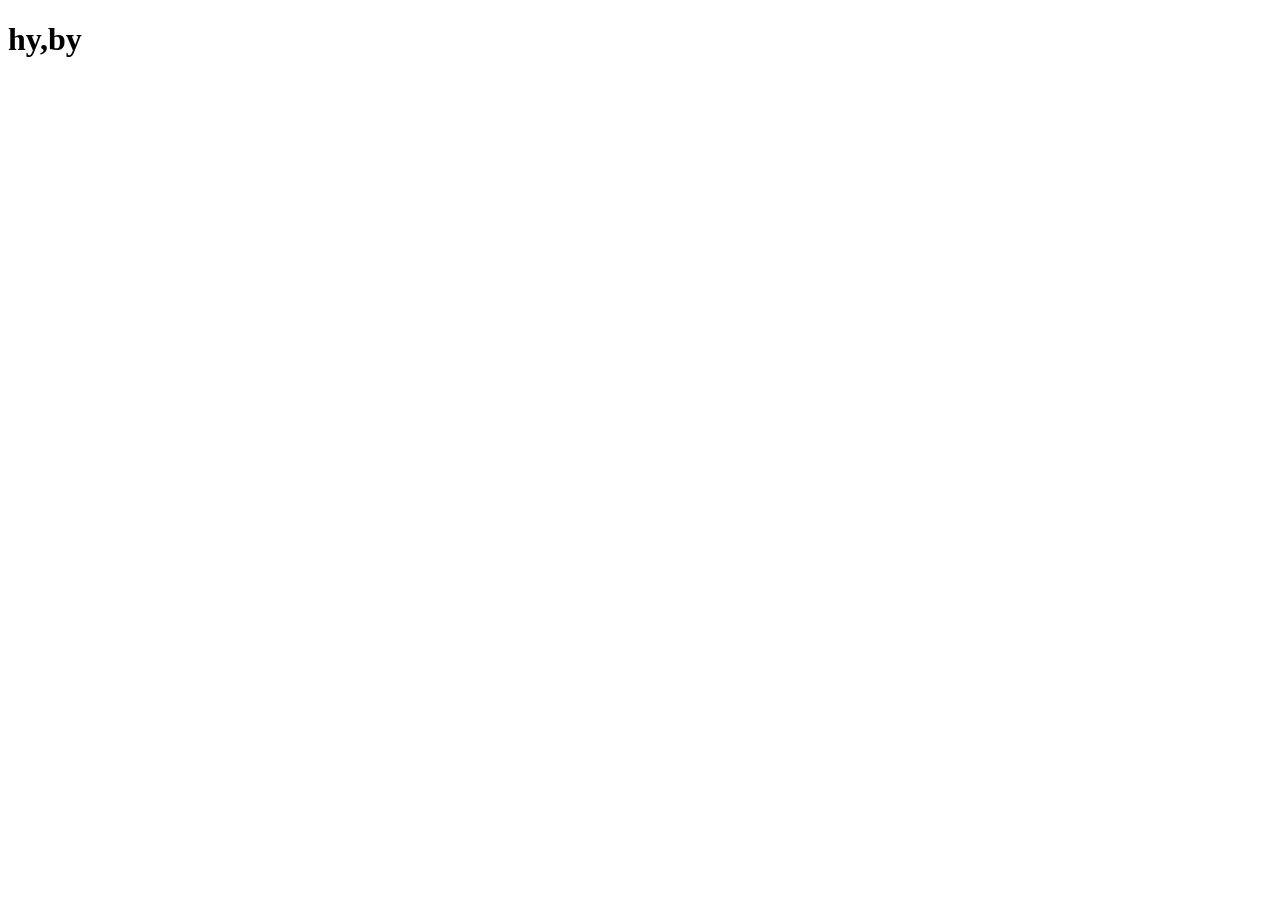
==== public/index.html @ cbb918ee "Added first instance of site and deploy.yml" ====
<!DOCTYPE html>
<html lang="en">
<head>
    <meta charset="UTF-8">
    <meta name="viewport" content="width=device-width, initial-scale=1.0">
    <title>Personal Site</title>
</head>
<body>
    <h1>hy,by</h1>
</body>
</html>
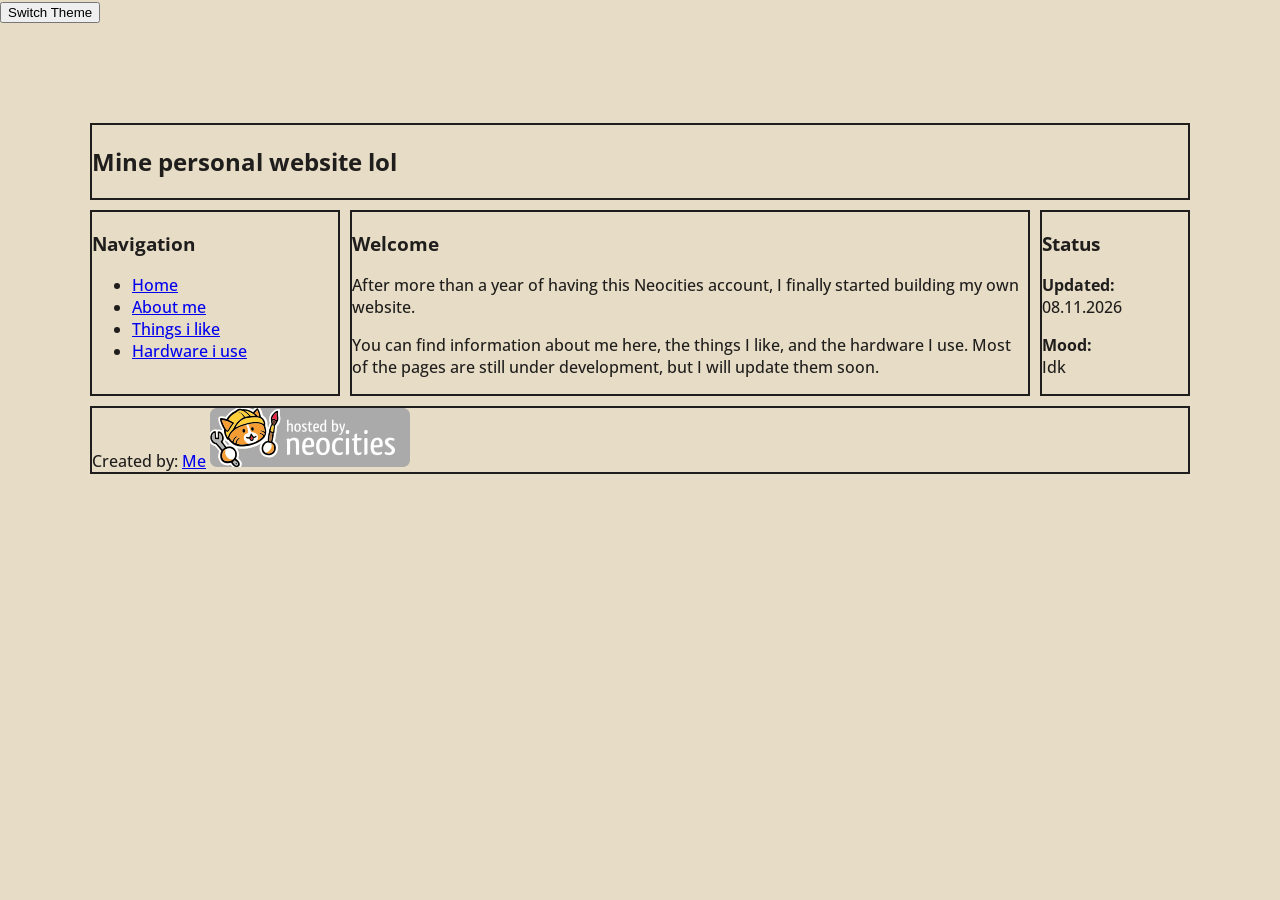
==== commit 7236277a: "added more html, about, like and hardware html sites, added theme switcher, js and css" ====
--- a/public/index.html
+++ b/public/index.html
@@ -1,11 +1,59 @@
 <!DOCTYPE html>
-<html lang="en">
+<html lang="pl">
 <head>
     <meta charset="UTF-8">
     <meta name="viewport" content="width=device-width, initial-scale=1.0">
     <title>Personal Site</title>
+    <link rel="stylesheet" href="style.css">
+    <script>
+        const savedTheme = localStorage.getItem('theme');
+
+        if (savedTheme === 'dark') {
+        document.documentElement.setAttribute('data-theme', 'dark');
+        } else {
+        document.documentElement.setAttribute('data-theme', 'light');
+        }
+    </script>
 </head>
 <body>
-    <h1>hy,by</h1>
+    
+    <button id="themeToggle" aria-label="Toggle dark mode">
+        Switch Theme
+    </button>
+
+    <section class="box">
+
+        <header><h1>Mine personal website lol</h1></header>
+
+        <nav>
+            <h3>Navigation</h3>
+            <ul>
+                <li><a href="index.html">Home</a></li>
+                <li><a href="about.html">About me</a></li>
+                <li><a href="like.html">Things i like</a></li>
+                <li><a href="hardware.html">Hardware i use</a></li>
+            </ul>
+        </nav>
+
+        <main>
+            <h3>Welcome</h3>
+            <p>After more than a year of having this Neocities account, I finally started building my own website.</p>
+            <p>You can find information about me here, the things I like, and the hardware I use. Most of the pages are still under development, but I will update them soon.</p>
+        </main>
+
+        <aside>
+            <h3>Status</h3>
+            <p><Strong>Updated:</Strong><br>08.11.2026</p>
+            <p><strong>Mood:</strong><br>Idk</p>
+        </aside>
+
+        <footer>
+            <span>Created by: <a href="about.html">Me</a></span>
+            <a href="https://neocities.org/"><img src="media/neocities.png" alt="hosted by neocities"></a>
+        </footer>
+
+    </section>
+
+    <script src="scripts/themeToggle.js" defer></script>
 </body>
 </html>
--- a/public/style.css
+++ b/public/style.css
@@ -0,0 +1,85 @@
+@import url('https://fonts.googleapis.com/css2?family=Open+Sans:ital,wght@0,300..800;1,300..800&display=swap');
+
+:root {
+    color-scheme: dark light;
+}
+
+[data-theme="light"] {
+    --bg-color: #e7dcc5;
+    --text-color: #1f1e1d;
+}
+
+[data-theme="dark"] {
+    --bg-color: #1f1e1d;
+    --text-color: #e7dcc5;
+}
+
+body {
+    background-color: var(--bg-color);
+    color: var(--text-color);
+    margin: 0;
+    padding: 0;
+    box-sizing: border-box;
+
+    font-family: "Open Sans", sans-serif;
+    font-optical-sizing: auto;
+    font-weight: 500;
+    font-style: normal;
+    font-variation-settings: "wdth" 100;
+}
+
+
+.box {
+    max-width: 1100px;
+    margin: 100px auto;
+    display: grid;
+    gap: 10px;
+    grid-template-rows: max-content max-content max-content;
+    grid-template-columns: 250px minmax(0, 1fr) 150px;
+
+    grid-template-areas: 
+        "header header header"
+        "nav    main   aside"
+        "footer footer footer";
+
+}
+
+header,nav,main,aside,footer {
+    border: var(--text-color) 2px solid;
+}
+
+header {
+    grid-area: header;
+}
+
+nav {
+    grid-area: nav;
+}
+
+main {
+    grid-area: main;
+}
+
+aside {
+    grid-area: aside;
+}
+
+footer {
+    grid-area: footer;
+}
+
+@media (max-width: 767px) {
+    .box {
+        grid-template-columns: 1fr;
+        grid-template-areas: 
+            "header"
+            "nav"
+            "main"
+            "aside"
+            "footer";
+    }
+
+    nav {
+        width: auto;
+    }
+}
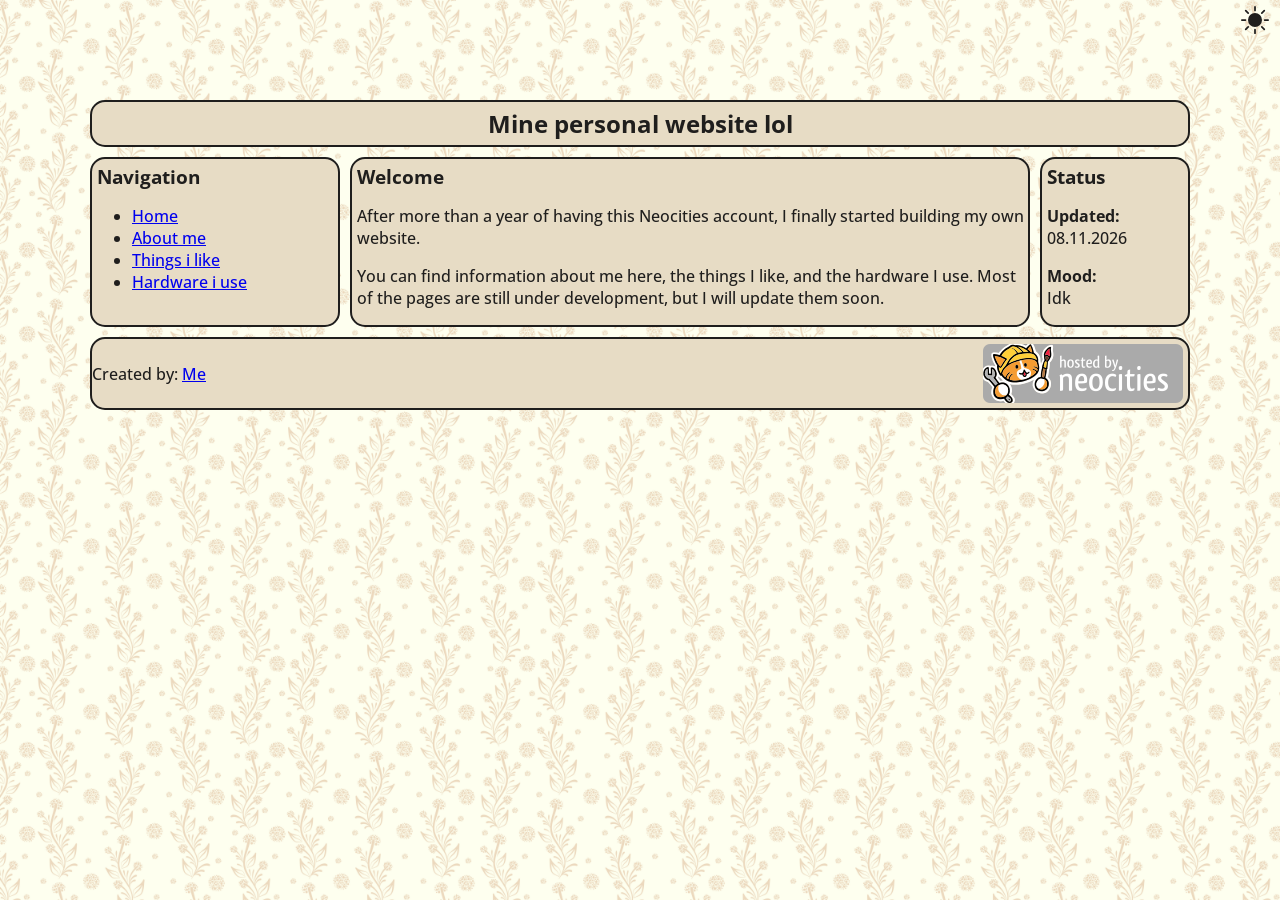
==== commit 99d629b1: "better css lol" ====
--- a/public/index.html
+++ b/public/index.html
@@ -4,21 +4,22 @@
     <meta charset="UTF-8">
     <meta name="viewport" content="width=device-width, initial-scale=1.0">
     <title>Personal Site</title>
-    <link rel="stylesheet" href="style.css">
     <script>
         const savedTheme = localStorage.getItem('theme');
-
         if (savedTheme === 'dark') {
-        document.documentElement.setAttribute('data-theme', 'dark');
+            document.documentElement.setAttribute('data-theme', 'dark');
         } else {
-        document.documentElement.setAttribute('data-theme', 'light');
+            document.documentElement.setAttribute('data-theme', 'light');
         }
     </script>
+    <link rel="stylesheet" href="style.css">
 </head>
 <body>
     
     <button id="themeToggle" aria-label="Toggle dark mode">
-        Switch Theme
+        <svg xmlns="http://www.w3.org/2000/svg" width="16" height="16" fill="currentColor" class="bi bi-brightness-high-fill" viewBox="0 0 16 16">
+            <path d="M12 8a4 4 0 1 1-8 0 4 4 0 0 1 8 0M8 0a.5.5 0 0 1 .5.5v2a.5.5 0 0 1-1 0v-2A.5.5 0 0 1 8 0m0 13a.5.5 0 0 1 .5.5v2a.5.5 0 0 1-1 0v-2A.5.5 0 0 1 8 13m8-5a.5.5 0 0 1-.5.5h-2a.5.5 0 0 1 0-1h2a.5.5 0 0 1 .5.5M3 8a.5.5 0 0 1-.5.5h-2a.5.5 0 0 1 0-1h2A.5.5 0 0 1 3 8m10.657-5.657a.5.5 0 0 1 0 .707l-1.414 1.415a.5.5 0 1 1-.707-.708l1.414-1.414a.5.5 0 0 1 .707 0m-9.193 9.193a.5.5 0 0 1 0 .707L3.05 13.657a.5.5 0 0 1-.707-.707l1.414-1.414a.5.5 0 0 1 .707 0m9.193 2.121a.5.5 0 0 1-.707 0l-1.414-1.414a.5.5 0 0 1 .707-.707l1.414 1.414a.5.5 0 0 1 0 .707M4.464 4.465a.5.5 0 0 1-.707 0L2.343 3.05a.5.5 0 1 1 .707-.707l1.414 1.414a.5.5 0 0 1 0 .708"/>
+        </svg>
     </button>
 
     <section class="box">
--- a/public/style.css
+++ b/public/style.css
@@ -1,21 +1,26 @@
 @import url('https://fonts.googleapis.com/css2?family=Open+Sans:ital,wght@0,300..800;1,300..800&display=swap');
 
 :root {
-    color-scheme: dark light;
+    color-scheme: light dark;
 }
 
 [data-theme="light"] {
     --bg-color: #e7dcc5;
     --text-color: #1f1e1d;
+    --bg-wall : url("media/light.png");
 }
 
 [data-theme="dark"] {
     --bg-color: #1f1e1d;
     --text-color: #e7dcc5;
+    --bg-wall : url("media/dark.png");
 }
 
 body {
     background-color: var(--bg-color);
+    background-image: var(--bg-wall);
+    background-repeat: repeat;
+      background-size: 500px auto;
     color: var(--text-color);
     margin: 0;
     padding: 0;
@@ -44,11 +49,30 @@
 
 }
 
-header,nav,main,aside,footer {
+#themeToggle {
+    position: fixed;
+    right: 5px;
+    top: 5px;
+    background-color: rgba(0, 0, 0, 0.0);
+    border: none;
+    cursor: pointer;
+}
+
+#themeToggle svg {
+  fill: var(--text-color);
+  width: 28px;
+  height: 28px;
+}
+
+
+header, nav, main, aside, footer {
+    background-color: var(--bg-color);
     border: var(--text-color) 2px solid;
+    border-radius: 15px;
 }
 
 header {
+    text-align: center;
     grid-area: header;
 }
 
@@ -66,7 +90,29 @@
 
 footer {
     grid-area: footer;
+    display: flex;
+    align-items: center;
+    justify-content: space-between;
 }
+
+img {
+    margin: 5px;
+}
+
+h1, h3 {
+    margin: 5px;
+}
+
+p {
+    margin-left: 5px;
+}
+
+a,button {
+    display: inline-flex;
+    align-items: center;
+    justify-content: center;
+}
+
 
 @media (max-width: 767px) {
     .box {
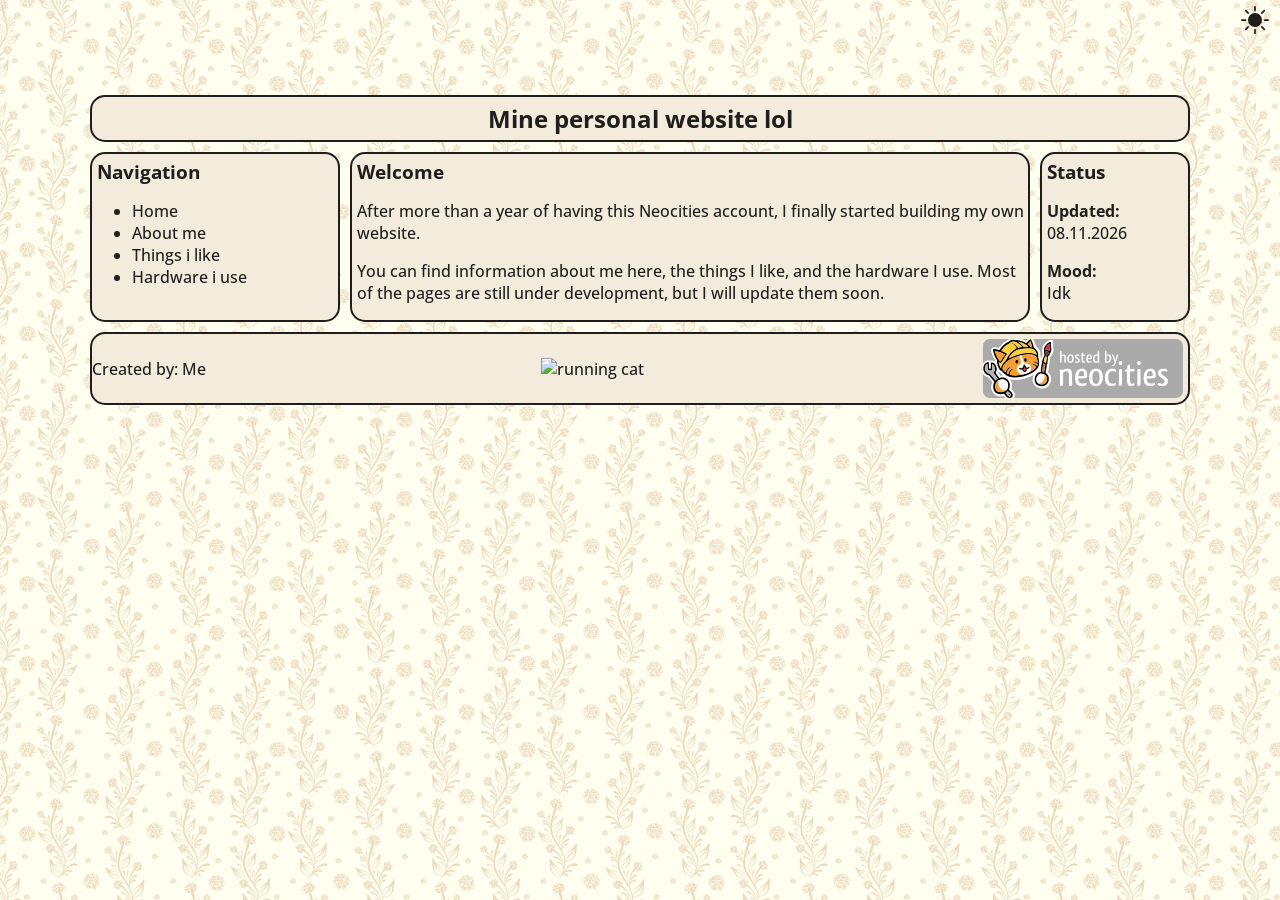
==== commit 17bc531b: "added cute running cat on footer (funy)" ====
--- a/public/index.html
+++ b/public/index.html
@@ -50,6 +50,7 @@
 
         <footer>
             <span>Created by: <a href="about.html">Me</a></span>
+            <img src="https://pixelsafari.neocities.org/dividers/animal/cat2.gif" alt="running cat">
             <a href="https://neocities.org/"><img src="media/neocities.png" alt="hosted by neocities"></a>
         </footer>
 
--- a/public/style.css
+++ b/public/style.css
@@ -5,14 +5,14 @@
 }
 
 [data-theme="light"] {
-    --bg-color: #e7dcc5;
+    --bg-color: #f3ecdc;
     --text-color: #1f1e1d;
     --bg-wall : url("media/light.png");
 }
 
 [data-theme="dark"] {
     --bg-color: #1f1e1d;
-    --text-color: #e7dcc5;
+    --text-color: #f3ecdc;
     --bg-wall : url("media/dark.png");
 }
 
@@ -36,7 +36,7 @@
 
 .box {
     max-width: 1100px;
-    margin: 100px auto;
+    margin: 95px auto;
     display: grid;
     gap: 10px;
     grid-template-rows: max-content max-content max-content;
@@ -107,6 +107,11 @@
     margin-left: 5px;
 }
 
+a {
+    text-decoration: none;
+    color: var(--text-color);
+}
+
 a,button {
     display: inline-flex;
     align-items: center;
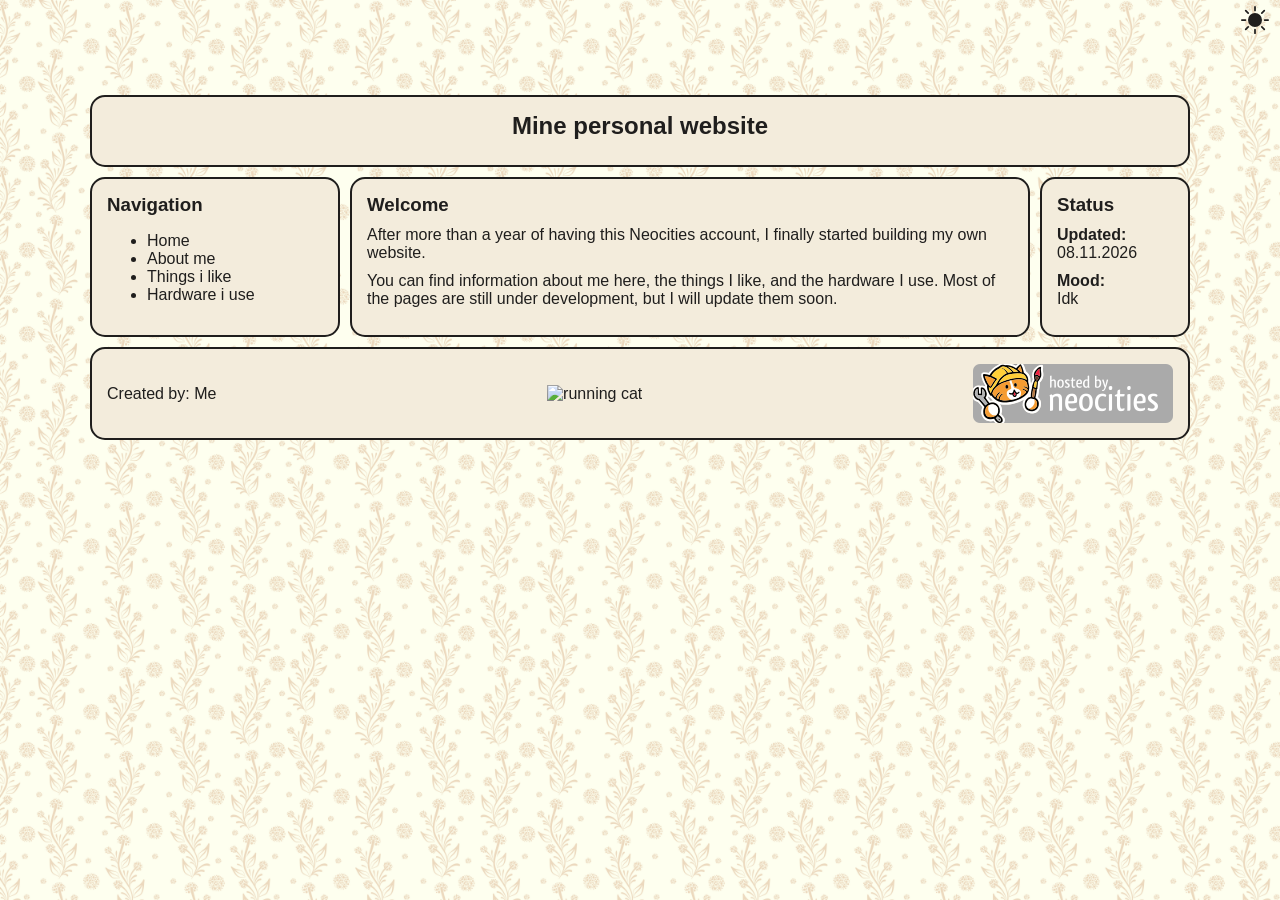
==== commit 16ccf525: "fixed mobile view" ====
--- a/public/index.html
+++ b/public/index.html
@@ -24,7 +24,7 @@
 
     <section class="box">
 
-        <header><h1>Mine personal website lol</h1></header>
+        <header><h1>Mine personal website</h1></header>
 
         <nav>
             <h3>Navigation</h3>
--- a/public/style.css
+++ b/public/style.css
@@ -1,4 +1,4 @@
-@import url('https://fonts.googleapis.com/css2?family=Open+Sans:ital,wght@0,300..800;1,300..800&display=swap');
+@import url('https://googleapis.com');
 
 :root {
     color-scheme: light dark;
@@ -7,24 +7,27 @@
 [data-theme="light"] {
     --bg-color: #f3ecdc;
     --text-color: #1f1e1d;
-    --bg-wall : url("media/light.png");
+    --bg-wall: url("media/light.png");
 }
 
 [data-theme="dark"] {
     --bg-color: #1f1e1d;
     --text-color: #f3ecdc;
-    --bg-wall : url("media/dark.png");
+    --bg-wall: url("media/dark.png");
+}
+
+*, *::before, *::after {
+    box-sizing: border-box;
 }
 
 body {
     background-color: var(--bg-color);
     background-image: var(--bg-wall);
     background-repeat: repeat;
-      background-size: 500px auto;
+    background-size: 500px auto;
     color: var(--text-color);
     margin: 0;
     padding: 0;
-    box-sizing: border-box;
 
     font-family: "Open Sans", sans-serif;
     font-optical-sizing: auto;
@@ -33,42 +36,40 @@
     font-variation-settings: "wdth" 100;
 }
 
-
 .box {
     max-width: 1100px;
     margin: 95px auto;
     display: grid;
     gap: 10px;
-    grid-template-rows: max-content max-content max-content;
+    grid-template-rows: repeat(3, max-content);
     grid-template-columns: 250px minmax(0, 1fr) 150px;
-
     grid-template-areas: 
         "header header header"
         "nav    main   aside"
         "footer footer footer";
-
 }
 
 #themeToggle {
     position: fixed;
     right: 5px;
     top: 5px;
-    background-color: rgba(0, 0, 0, 0.0);
+    background-color: transparent;
     border: none;
     cursor: pointer;
+    z-index: 1000;
 }
 
 #themeToggle svg {
-  fill: var(--text-color);
-  width: 28px;
-  height: 28px;
+    fill: var(--text-color);
+    width: 28px;
+    height: 28px;
 }
-
 
 header, nav, main, aside, footer {
     background-color: var(--bg-color);
     border: var(--text-color) 2px solid;
     border-radius: 15px;
+    padding: 15px;
 }
 
 header {
@@ -89,22 +90,25 @@
 }
 
 footer {
-    grid-area: footer;
     display: flex;
     align-items: center;
     justify-content: space-between;
+    gap: 10px;
+    grid-area: footer;
 }
 
 img {
-    margin: 5px;
+    max-width: 100%;
+    height: auto;
+    object-fit: contain;
 }
 
-h1, h3 {
-    margin: 5px;
+h1, h3, p {
+    margin: 0 0 10px 0;
 }
 
-p {
-    margin-left: 5px;
+p:last-child {
+    margin-bottom: 0;
 }
 
 a {
@@ -112,25 +116,49 @@
     color: var(--text-color);
 }
 
-a,button {
+a, button {
     display: inline-flex;
     align-items: center;
     justify-content: center;
 }
 
-
 @media (max-width: 767px) {
     .box {
-        grid-template-columns: 1fr;
-        grid-template-areas: 
-            "header"
-            "nav"
-            "main"
-            "aside"
-            "footer";
+        display: block;
+        margin: 60px 15px;
     }
 
-    nav {
+    header, nav, main, aside, footer {
+        display: block;
         width: auto;
+        margin-bottom: 10px;
+        padding: 15px;
+        box-sizing: border-box;
     }
-}+
+    footer {
+        display: flex;
+        flex-direction: column;
+        align-items: center;
+        justify-content: center;
+        gap: 15px;
+        text-align: center;
+    }
+
+    footer img {
+        width: auto;
+        height: auto;
+        max-width: 100%;
+    }
+
+    footer a img {
+        width: 88px;
+        height: 31px;
+        max-width: none;
+    }
+
+    #themeToggle {
+        margin: 5px;
+        padding: 5px;
+    }
+}
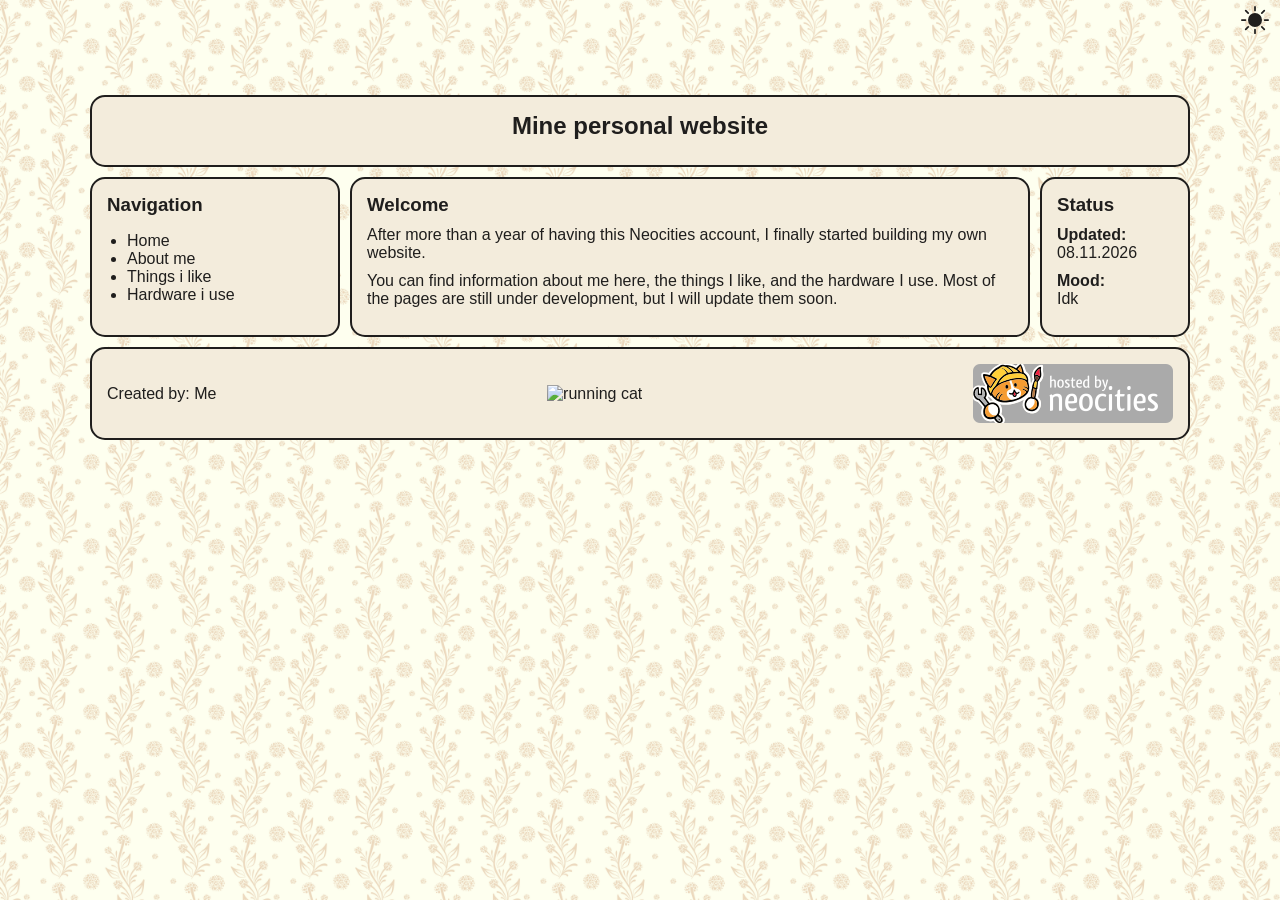
==== commit f91dcb89: "added favicon" ====
--- a/public/index.html
+++ b/public/index.html
@@ -4,6 +4,7 @@
     <meta charset="UTF-8">
     <meta name="viewport" content="width=device-width, initial-scale=1.0">
     <title>Personal Site</title>
+    <link rel="icon" type="image/gif" href="https://pixelsafari.neocities.org/favicon/animals/bunny/bunny43.gif">
     <script>
         const savedTheme = localStorage.getItem('theme');
         if (savedTheme === 'dark') {
--- a/public/style.css
+++ b/public/style.css
@@ -65,6 +65,38 @@
     height: 28px;
 }
 
+.gallery {
+    display: grid;
+    grid-template-columns: repeat(3, 1fr);
+    gap: 10px;
+}
+
+.gallery img {
+    width: 100%;
+    height: 150px;
+    object-fit: cover;
+    cursor: pointer;
+    border-radius: 15px;
+}
+
+#view {
+    display: none;
+    position: fixed;
+    top: 0;
+    left: 0;
+    width: 100%;
+    height: 100%;
+    background-color: rgba(0, 0, 0, 0.85);
+    justify-content: center;
+    align-items: center;
+    z-index: 1000;
+}
+
+#viewImg {
+    max-width: 90%;
+    max-height: 90%;
+}
+
 header, nav, main, aside, footer {
     background-color: var(--bg-color);
     border: var(--text-color) 2px solid;
@@ -122,6 +154,9 @@
     justify-content: center;
 }
 
+ul {
+    padding-left: 20px;
+}
 @media (max-width: 767px) {
     .box {
         display: block;
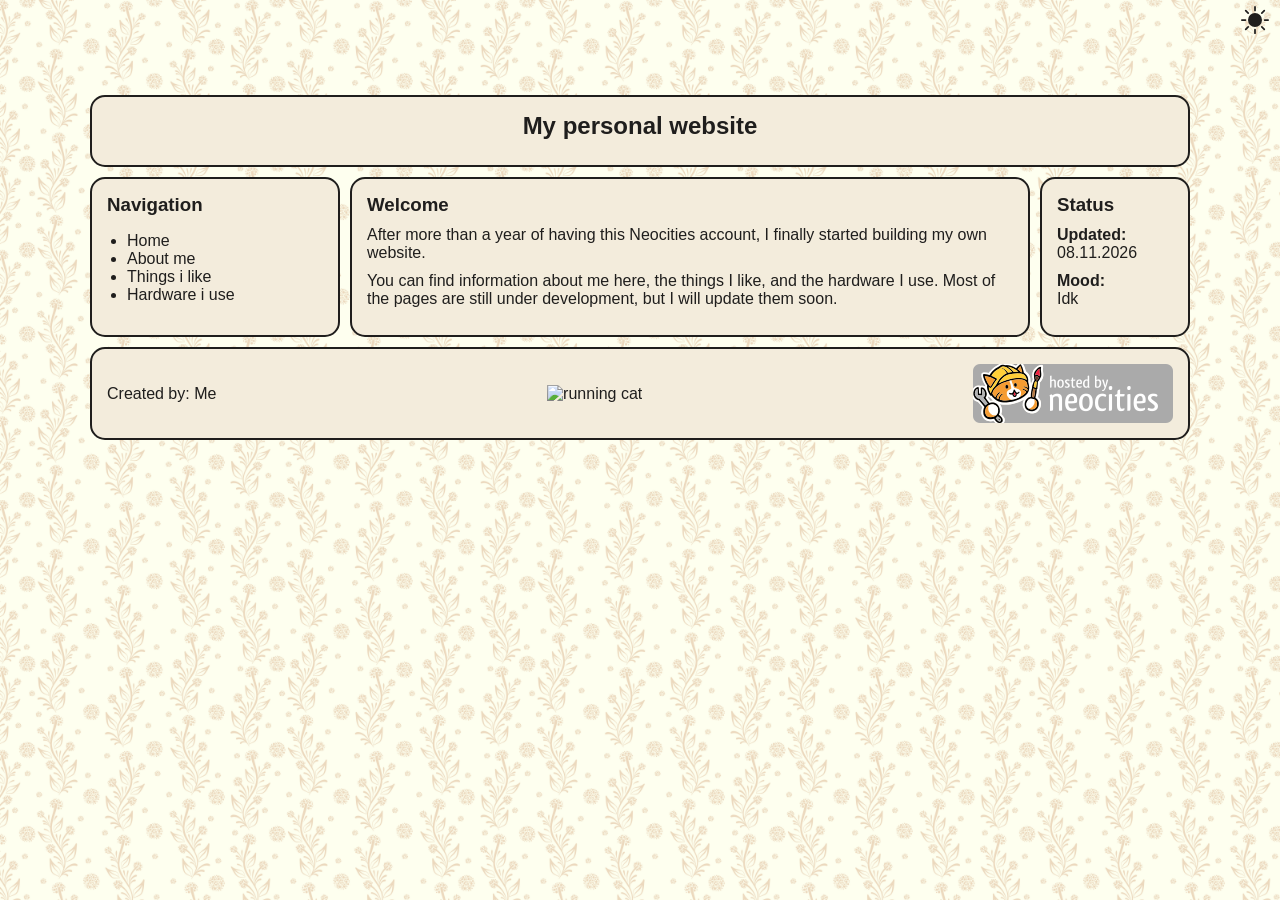
==== commit e899e7b0: "my instead of mine in all html files lol" ====
--- a/public/index.html
+++ b/public/index.html
@@ -25,7 +25,7 @@
 
     <section class="box">
 
-        <header><h1>Mine personal website</h1></header>
+        <header><h1>My personal website</h1></header>
 
         <nav>
             <h3>Navigation</h3>
